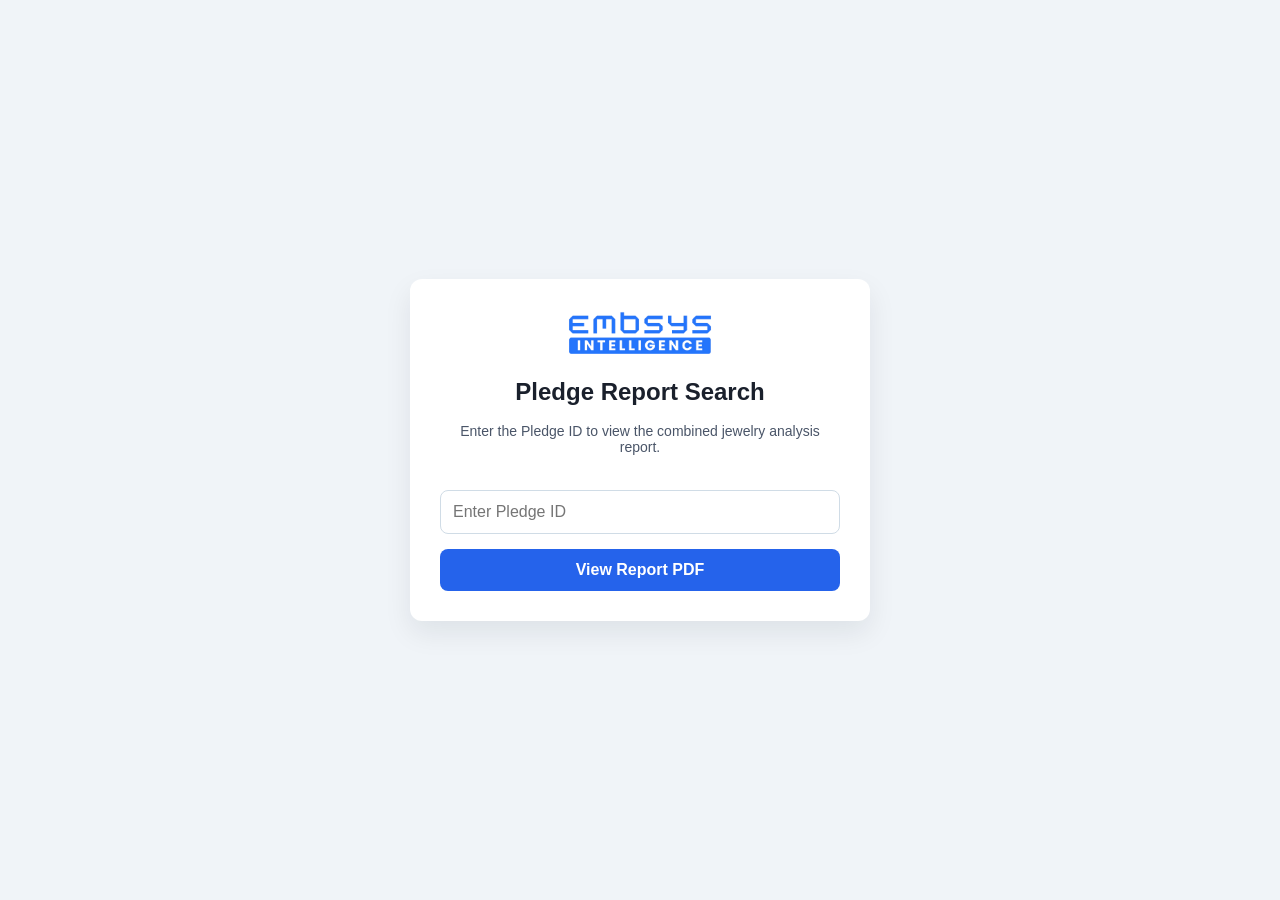
==== webui/report.html @ a7f27ea7 "Initial project commit" ====
<!doctype html>
<html lang="en">
<head>
  <meta charset="utf-8" />
  <meta name="viewport" content="width=device-width, initial-scale=1" />
  <title>Pledge Report Search - Embsys</title>
  <style>
    body { font-family: "Segoe UI", Tahoma, sans-serif; background: #f0f4f8; display: flex; justify-content: center; align-items: center; height: 100vh; margin: 0; }
    .card { background: white; padding: 30px; border-radius: 12px; box-shadow: 0 12px 28px rgba(15, 23, 42, 0.08); width: 100%; max-width: 400px; text-align: center; }
    h1 { margin-top: 0; color: #1a202c; font-size: 24px; }
    input { width: 100%; padding: 12px; margin: 15px 0; border: 1px solid #d0dce6; border-radius: 8px; font-size: 16px; box-sizing: border-box; }
    button { background: #2563eb; color: white; border: none; padding: 12px 20px; font-size: 16px; border-radius: 8px; cursor: pointer; width: 100%; font-weight: bold; transition: all 0.2s ease; }
    button:hover { background: #1d4ed8; transform: translateY(-1px); }
    .error { color: #dc2626; margin-top: 10px; font-size: 14px; display: none; }
  </style>
</head>
<body>
  <div class="card">
    <img src="/webui/embsys_logo.png" alt="Embsys Logo" style="height: 50px; margin-bottom: 15px;" />
    <h1>Pledge Report Search</h1>
    <p style="color: #4a5568; font-size: 14px; margin-bottom: 20px;">Enter the Pledge ID to view the combined jewelry analysis report.</p>
    <input type="text" id="pledgeInput" placeholder="Enter Pledge ID" />
    <button onclick="downloadReport()">View Report PDF</button>
    <div id="errorMsg" class="error"></div>
  </div>

  <script>
    async function downloadReport() {
      const pledgeId = document.getElementById('pledgeInput').value.trim();
      const errorMsg = document.getElementById('errorMsg');
      errorMsg.style.display = 'none';

      if (!pledgeId) {
        errorMsg.textContent = 'Please enter a valid Pledge ID.';
        errorMsg.style.display = 'block';
        return;
      }

      window.open(`/api/report/pdf?pledge_id=${encodeURIComponent(pledgeId)}`, '_blank');

      try {
        const response = await fetch(`/api/report/assets?pledge_id=${encodeURIComponent(pledgeId)}`, {
          cache: 'no-store',
        });
        const data = await response.json();
        if (data.ok && data.has_packet_video && data.packet_video_url) {
          const link = document.createElement('a');
          link.href = data.packet_video_url;
          link.download = data.packet_video_name || 'packet_sealing.mp4';
          link.style.display = 'none';
          document.body.appendChild(link);
          link.click();
          link.remove();
        }
      } catch (error) {
        console.warn('Packet video lookup failed:', error);
      }
    }
  </script>
</body>
</html>
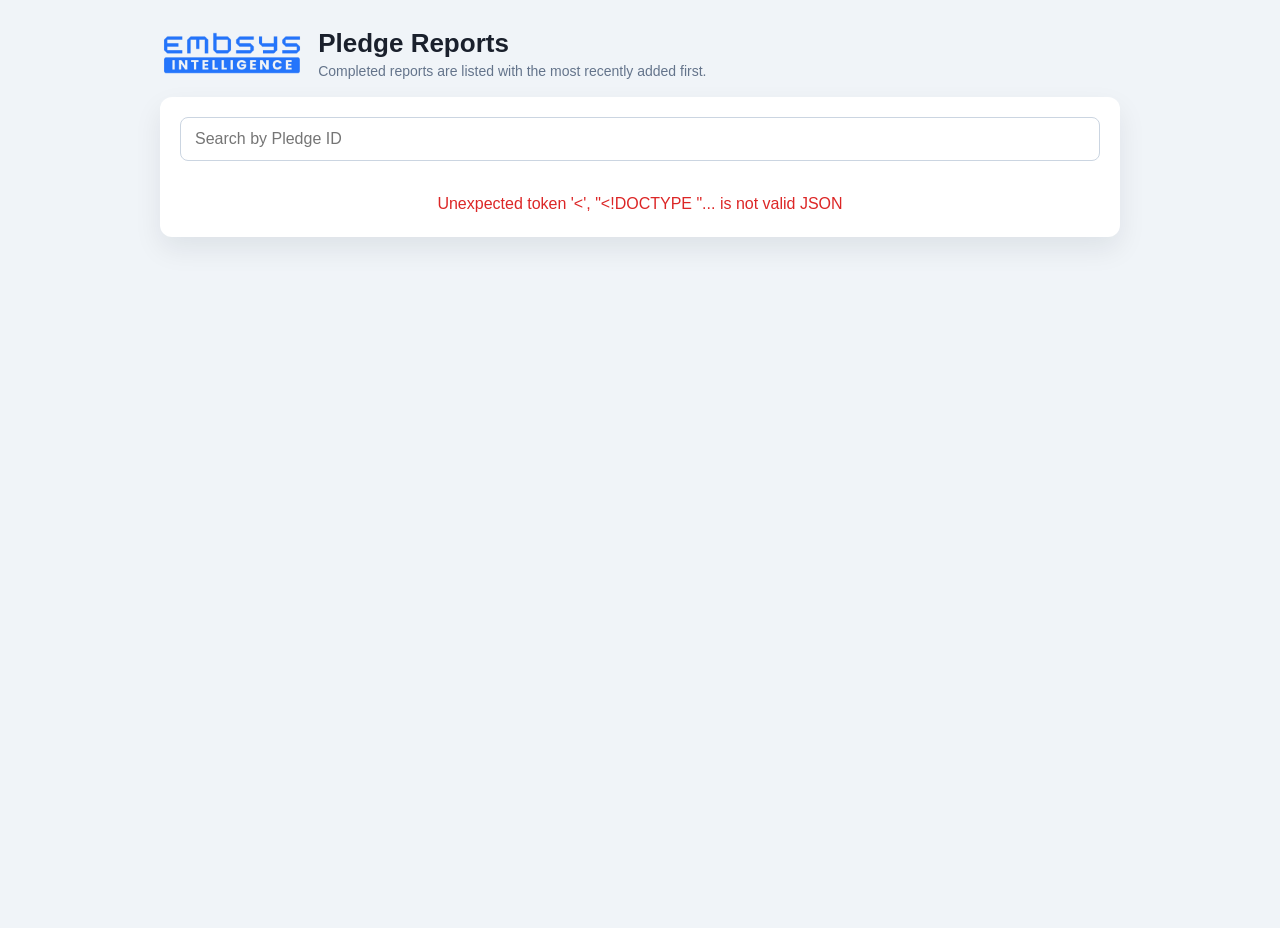
==== commit e36c6b3b: "Add validation samples and implement sample saver functionality - Created multiple metadata.json fil" ====
--- a/webui/report.html
+++ b/webui/report.html
@@ -1,61 +1,108 @@
-<!doctype html>
-<html lang="en">
-<head>
-  <meta charset="utf-8" />
-  <meta name="viewport" content="width=device-width, initial-scale=1" />
-  <title>Pledge Report Search - Embsys</title>
-  <style>
-    body { font-family: "Segoe UI", Tahoma, sans-serif; background: #f0f4f8; display: flex; justify-content: center; align-items: center; height: 100vh; margin: 0; }
-    .card { background: white; padding: 30px; border-radius: 12px; box-shadow: 0 12px 28px rgba(15, 23, 42, 0.08); width: 100%; max-width: 400px; text-align: center; }
-    h1 { margin-top: 0; color: #1a202c; font-size: 24px; }
-    input { width: 100%; padding: 12px; margin: 15px 0; border: 1px solid #d0dce6; border-radius: 8px; font-size: 16px; box-sizing: border-box; }
-    button { background: #2563eb; color: white; border: none; padding: 12px 20px; font-size: 16px; border-radius: 8px; cursor: pointer; width: 100%; font-weight: bold; transition: all 0.2s ease; }
-    button:hover { background: #1d4ed8; transform: translateY(-1px); }
-    .error { color: #dc2626; margin-top: 10px; font-size: 14px; display: none; }
-  </style>
-</head>
-<body>
-  <div class="card">
-    <img src="/webui/embsys_logo.png" alt="Embsys Logo" style="height: 50px; margin-bottom: 15px;" />
-    <h1>Pledge Report Search</h1>
-    <p style="color: #4a5568; font-size: 14px; margin-bottom: 20px;">Enter the Pledge ID to view the combined jewelry analysis report.</p>
-    <input type="text" id="pledgeInput" placeholder="Enter Pledge ID" />
-    <button onclick="downloadReport()">View Report PDF</button>
-    <div id="errorMsg" class="error"></div>
-  </div>
-
-  <script>
-    async function downloadReport() {
-      const pledgeId = document.getElementById('pledgeInput').value.trim();
-      const errorMsg = document.getElementById('errorMsg');
-      errorMsg.style.display = 'none';
-
-      if (!pledgeId) {
-        errorMsg.textContent = 'Please enter a valid Pledge ID.';
-        errorMsg.style.display = 'block';
-        return;
-      }
-
-      window.open(`/api/report/pdf?pledge_id=${encodeURIComponent(pledgeId)}`, '_blank');
+<!doctype html>
+<html lang="en">
+<head>
+  <meta charset="utf-8" />
+  <meta name="viewport" content="width=device-width, initial-scale=1" />
+  <title>Pledge Reports - Embsys</title>
+  <style>
+    * { box-sizing: border-box; }
+    body { margin: 0; min-height: 100vh; background: #f0f4f8; color: #1a202c; font-family: "Segoe UI", Tahoma, sans-serif; }
+    .page { width: min(960px, calc(100% - 28px)); margin: 28px auto; }
+    .header { display: flex; align-items: center; gap: 14px; margin-bottom: 18px; }
+    .header img { height: 48px; }
+    h1 { margin: 0; font-size: 26px; }
+    .sub { margin: 4px 0 0; color: #64748b; font-size: 14px; }
+    .card { background: #fff; border-radius: 12px; box-shadow: 0 12px 28px rgba(15, 23, 42, 0.08); padding: 20px; }
+    input { width: 100%; padding: 12px 14px; border: 1px solid #cbd5e1; border-radius: 8px; font-size: 16px; }
+    .reportList { display: grid; gap: 10px; margin-top: 16px; }
+    .reportItem { display: grid; grid-template-columns: minmax(180px, 1fr) auto; gap: 14px; align-items: center; padding: 15px; border: 1px solid #dbe4ee; border-radius: 10px; }
+    .pledgeId { font-size: 18px; font-weight: 800; overflow-wrap: anywhere; }
+    .meta { margin-top: 4px; color: #64748b; font-size: 13px; }
+    .actions { display: flex; flex-wrap: wrap; gap: 8px; justify-content: flex-end; }
+    .button { display: inline-block; min-width: 132px; padding: 10px 14px; border-radius: 8px; background: #2563eb; color: #fff; font-weight: 700; text-align: center; text-decoration: none; }
+    .button.video { background: #0f766e; }
+    .empty { padding: 24px 8px 8px; color: #64748b; text-align: center; }
+    .error { padding: 18px 8px 4px; color: #dc2626; text-align: center; }
+    @media (max-width: 650px) {
+      .reportItem { grid-template-columns: 1fr; }
+      .actions { justify-content: flex-start; }
+      .button { flex: 1; }
+    }
+  </style>
+</head>
+<body>
+  <main class="page">
+    <div class="header">
+      <img src="/webui/embsys_logo.png" alt="Embsys Logo" />
+      <div>
+        <h1>Pledge Reports</h1>
+        <p class="sub">Completed reports are listed with the most recently added first.</p>
+      </div>
+    </div>
 
+    <section class="card">
+      <input type="search" id="reportSearch" placeholder="Search by Pledge ID" aria-label="Search reports by Pledge ID" />
+      <div id="reportList" class="reportList"></div>
+      <div id="message" class="empty">Loading reports...</div>
+    </section>
+  </main>
+
+  <script>
+    const reportList = document.getElementById("reportList");
+    const reportSearch = document.getElementById("reportSearch");
+    const message = document.getElementById("message");
+    let reports = [];
+
+    function escapeHtml(value) {
+      return String(value ?? "")
+        .replaceAll("&", "&amp;")
+        .replaceAll("<", "&lt;")
+        .replaceAll(">", "&gt;")
+        .replaceAll('"', "&quot;")
+        .replaceAll("'", "&#039;");
+    }
+
+    function renderReports() {
+      const query = reportSearch.value.trim().toLowerCase();
+      const visibleReports = reports.filter((report) =>
+        String(report.pledge_id || "").toLowerCase().includes(query)
+      );
+      reportList.innerHTML = visibleReports.map((report) => `
+        <article class="reportItem">
+          <div>
+            <div class="pledgeId">${escapeHtml(report.pledge_id)}</div>
+            <div class="meta">Added: ${escapeHtml(report.started_at || "Unknown")} · Jewels: ${Number(report.jewel_count || 0)}</div>
+          </div>
+          <div class="actions">
+            <a class="button" href="${escapeHtml(report.pdf_url)}" download>Download PDF</a>
+            ${report.video_url ? `<a class="button video" href="${escapeHtml(report.video_url)}" download>Download Video</a>` : ""}
+          </div>
+        </article>
+      `).join("");
+      message.textContent = reports.length
+        ? "No reports match this Pledge ID."
+        : "No completed reports are available yet.";
+      message.style.display = visibleReports.length ? "none" : "block";
+    }
+
+    async function loadReports() {
       try {
-        const response = await fetch(`/api/report/assets?pledge_id=${encodeURIComponent(pledgeId)}`, {
-          cache: 'no-store',
-        });
+        const response = await fetch("/api/reports", { cache: "no-store" });
         const data = await response.json();
-        if (data.ok && data.has_packet_video && data.packet_video_url) {
-          const link = document.createElement('a');
-          link.href = data.packet_video_url;
-          link.download = data.packet_video_name || 'packet_sealing.mp4';
-          link.style.display = 'none';
-          document.body.appendChild(link);
-          link.click();
-          link.remove();
+        if (!response.ok || !data.ok) {
+          throw new Error(data.error || "Could not load reports.");
         }
+        reports = data.reports || [];
+        renderReports();
       } catch (error) {
-        console.warn('Packet video lookup failed:', error);
+        reportList.innerHTML = "";
+        message.className = "error";
+        message.textContent = error.message || "Could not load reports.";
       }
     }
+
+    reportSearch.addEventListener("input", renderReports);
+    loadReports();
   </script>
-</body>
+</body>
 </html>
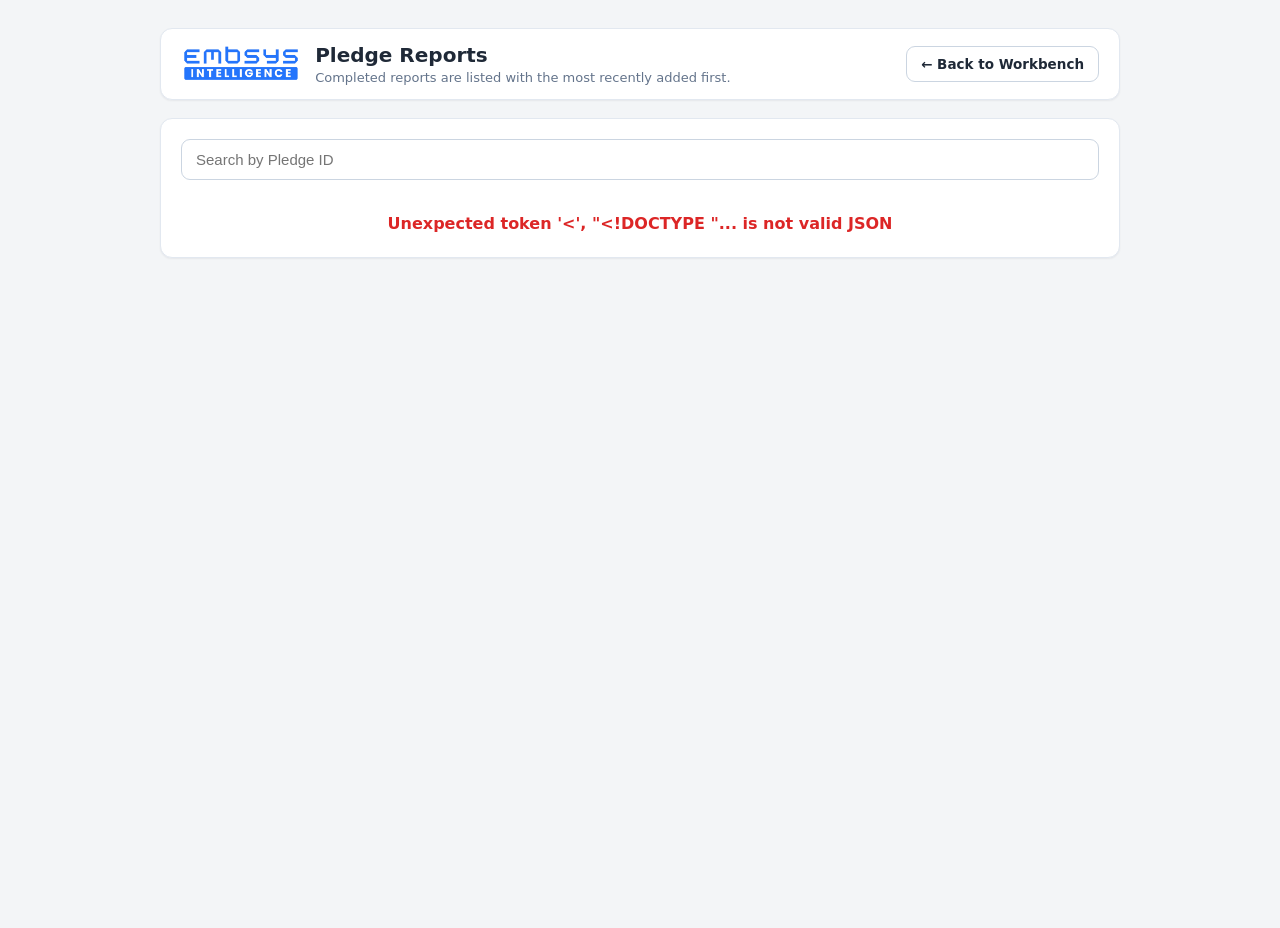
==== commit 9c179eda: "UI/UX updates" ====
--- a/webui/report.html
+++ b/webui/report.html
@@ -5,40 +5,125 @@
   <meta name="viewport" content="width=device-width, initial-scale=1" />
   <title>Pledge Reports - Embsys</title>
   <style>
+    :root {
+      --bg: #f3f5f7;
+      --surface: #ffffff;
+      --surface-2: #f8fafc;
+      --border: #e2e8f0;
+      --border-strong: #cbd5e1;
+      --text: #1f2937;
+      --muted: #64748b;
+      --primary: #1d4ed8;
+      --primary-hover: #1e40af;
+      --success: #16a34a;
+      --danger: #dc2626;
+      --shadow-sm: 0 1px 2px rgba(15, 23, 42, 0.06);
+      --shadow-md: 0 4px 14px rgba(15, 23, 42, 0.10);
+      --radius: 12px;
+    }
     * { box-sizing: border-box; }
-    body { margin: 0; min-height: 100vh; background: #f0f4f8; color: #1a202c; font-family: "Segoe UI", Tahoma, sans-serif; }
-    .page { width: min(960px, calc(100% - 28px)); margin: 28px auto; }
-    .header { display: flex; align-items: center; gap: 14px; margin-bottom: 18px; }
-    .header img { height: 48px; }
-    h1 { margin: 0; font-size: 26px; }
-    .sub { margin: 4px 0 0; color: #64748b; font-size: 14px; }
-    .card { background: #fff; border-radius: 12px; box-shadow: 0 12px 28px rgba(15, 23, 42, 0.08); padding: 20px; }
-    input { width: 100%; padding: 12px 14px; border: 1px solid #cbd5e1; border-radius: 8px; font-size: 16px; }
+    body {
+      margin: 0;
+      min-height: 100vh;
+      background: var(--bg);
+      color: var(--text);
+      font-family: "Segoe UI", system-ui, -apple-system, Roboto, "Helvetica Neue", Arial, sans-serif;
+      -webkit-font-smoothing: antialiased;
+    }
+    .page { width: min(960px, calc(100% - 28px)); margin: 28px auto 48px; }
+    .header {
+      display: flex;
+      align-items: center;
+      gap: 14px;
+      margin-bottom: 18px;
+      background: var(--surface);
+      border: 1px solid var(--border);
+      border-radius: var(--radius);
+      box-shadow: var(--shadow-sm);
+      padding: 14px 20px;
+    }
+    .header img { height: 40px; object-fit: contain; }
+    .headerTitle { flex: 1; min-width: 0; }
+    h1 { margin: 0; font-size: 20px; font-weight: 800; }
+    .sub { margin: 3px 0 0; color: var(--muted); font-size: 13px; }
+    .backLink {
+      flex: none;
+      padding: 9px 14px;
+      border: 1px solid var(--border-strong);
+      border-radius: 9px;
+      background: var(--surface);
+      color: var(--text);
+      font-size: 13.5px;
+      font-weight: 700;
+      text-decoration: none;
+    }
+    .backLink:hover { background: var(--surface-2); border-color: var(--text); }
+    .card {
+      background: var(--surface);
+      border: 1px solid var(--border);
+      border-radius: var(--radius);
+      box-shadow: var(--shadow-sm);
+      padding: 20px;
+    }
+    input[type="search"] {
+      width: 100%;
+      padding: 11px 14px;
+      border: 1px solid var(--border-strong);
+      border-radius: 9px;
+      background: var(--surface);
+      font-size: 15px;
+    }
+    input[type="search"]:focus { outline: 2px solid var(--primary); outline-offset: 1px; border-color: var(--primary); }
     .reportList { display: grid; gap: 10px; margin-top: 16px; }
-    .reportItem { display: grid; grid-template-columns: minmax(180px, 1fr) auto; gap: 14px; align-items: center; padding: 15px; border: 1px solid #dbe4ee; border-radius: 10px; }
-    .pledgeId { font-size: 18px; font-weight: 800; overflow-wrap: anywhere; }
-    .meta { margin-top: 4px; color: #64748b; font-size: 13px; }
+    .reportItem {
+      display: grid;
+      grid-template-columns: minmax(180px, 1fr) auto;
+      gap: 14px;
+      align-items: center;
+      padding: 15px;
+      border: 1px solid var(--border);
+      border-radius: 10px;
+      background: var(--surface-2);
+    }
+    .reportItem:hover { border-color: var(--border-strong); }
+    .pledgeId { font-size: 17px; font-weight: 800; overflow-wrap: anywhere; }
+    .meta { margin-top: 4px; color: var(--muted); font-size: 13px; }
     .actions { display: flex; flex-wrap: wrap; gap: 8px; justify-content: flex-end; }
-    .button { display: inline-block; min-width: 132px; padding: 10px 14px; border-radius: 8px; background: #2563eb; color: #fff; font-weight: 700; text-align: center; text-decoration: none; }
-    .button.video { background: #0f766e; }
-    .empty { padding: 24px 8px 8px; color: #64748b; text-align: center; }
-    .error { padding: 18px 8px 4px; color: #dc2626; text-align: center; }
+    .button {
+      display: inline-block;
+      min-width: 150px;
+      padding: 10px 14px;
+      border-radius: 9px;
+      background: var(--primary);
+      color: #fff;
+      font-weight: 700;
+      font-size: 13.5px;
+      text-align: center;
+      text-decoration: none;
+    }
+    .button:hover { background: var(--primary-hover); }
+    .button.video { background: var(--success); }
+    .button.video:hover { background: #15803d; }
+    .empty { padding: 24px 8px 8px; color: var(--muted); text-align: center; }
+    .error { padding: 18px 8px 4px; color: var(--danger); text-align: center; font-weight: 600; }
     @media (max-width: 650px) {
       .reportItem { grid-template-columns: 1fr; }
       .actions { justify-content: flex-start; }
       .button { flex: 1; }
+      .backLink { padding: 8px 10px; font-size: 12.5px; }
     }
   </style>
 </head>
 <body>
   <main class="page">
-    <div class="header">
+    <header class="header">
       <img src="/webui/embsys_logo.png" alt="Embsys Logo" />
-      <div>
+      <div class="headerTitle">
         <h1>Pledge Reports</h1>
         <p class="sub">Completed reports are listed with the most recently added first.</p>
       </div>
-    </div>
+      <a class="backLink" href="/">&larr; Back to Workbench</a>
+    </header>
 
     <section class="card">
       <input type="search" id="reportSearch" placeholder="Search by Pledge ID" aria-label="Search reports by Pledge ID" />
@@ -71,7 +156,7 @@
         <article class="reportItem">
           <div>
             <div class="pledgeId">${escapeHtml(report.pledge_id)}</div>
-            <div class="meta">Added: ${escapeHtml(report.started_at || "Unknown")} · Jewels: ${Number(report.jewel_count || 0)}</div>
+            <div class="meta">Added: ${escapeHtml(report.started_at || "Unknown")} &middot; Jewels: ${Number(report.jewel_count || 0)}</div>
           </div>
           <div class="actions">
             <a class="button" href="${escapeHtml(report.pdf_url)}" download>Download PDF</a>
